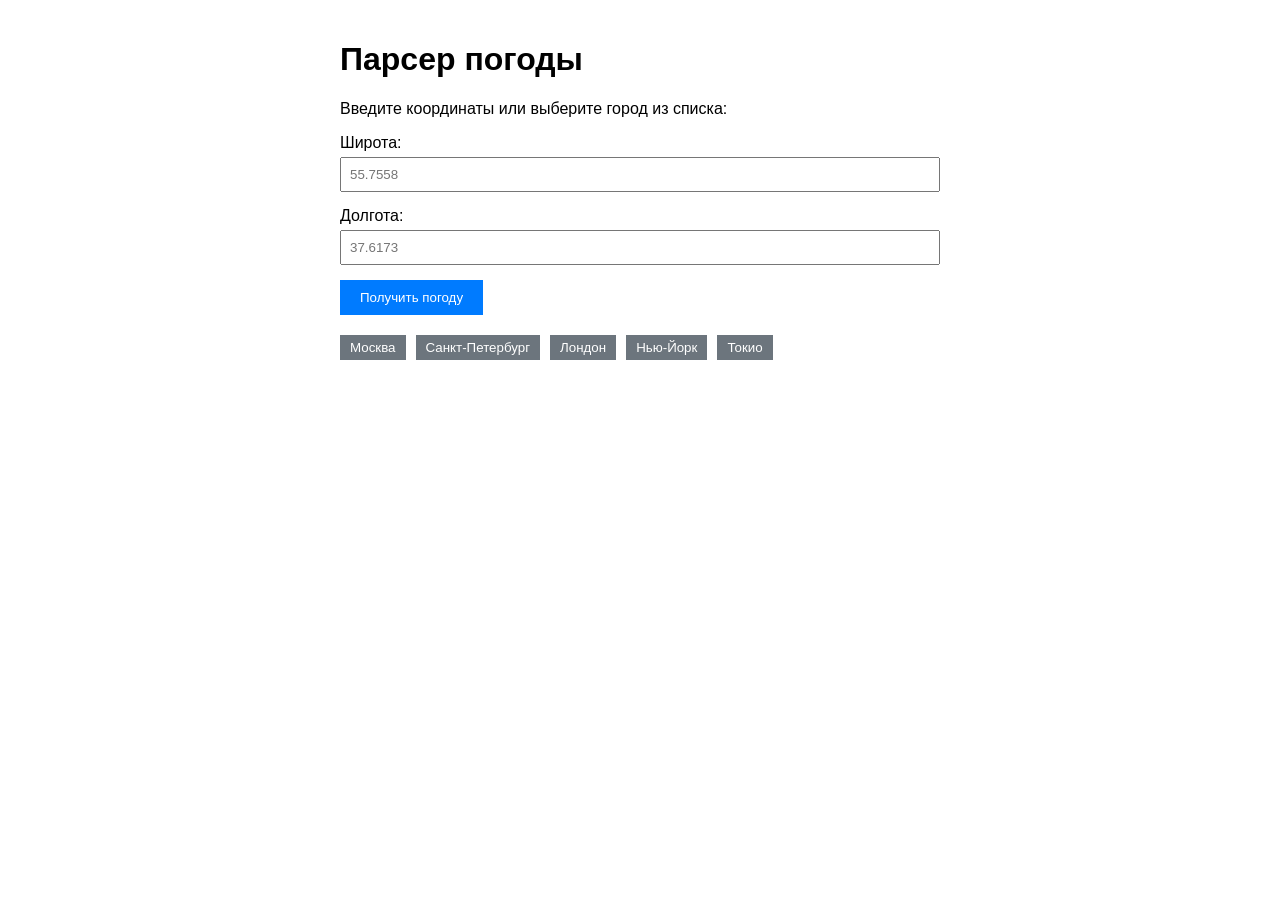
==== weather-flask-app/templates/index.html @ 3201a652 "Add requirements.txt, weather-flask-app, update .gitignore and hello.txt" ====
﻿<!DOCTYPE html>
<html lang="ru">
<head>
 <meta charset="UTF-8">
 <meta name="viewport" content="width=device-width, initial-scale=1.0">
 <title>Парсер погоды</title>
 <style>
 body { font-family: Arial, sans-serif; max-width: 600px; margin: 0 auto; padding: 20px; }
 .form-group { margin-bottom: 15px; }
 label { display: block; margin-bottom: 5px; }
 input { width: 100%; padding: 8px; box-sizing: border-box; }
 button { background: #007bff; color: white; border: none; padding: 10px 20px; cursor: pointer; }
 .city-list { display: flex; gap: 10px; flex-wrap: wrap; margin-top: 20px; }
 .city-btn { background: #6c757d; color: white; border: none; padding: 5px 10px; cursor: pointer; }
 </style>
</head>
<body>
 <h1>Парсер погоды</h1>
 <p>Введите координаты или выберите город из списка:</p>

 <form action="/weather" method="get">
 <div class="form-group">
 <label for="lat">Широта:</label>
 <input type="text" id="lat" name="lat" placeholder="55.7558" required>
 </div>

 <div class="form-group">
 <label for="lon">Долгота:</label>
 <input type="text" id="lon" name="lon" placeholder="37.6173" required>
 </div>

 <button type="submit">Получить погоду</button>
 </form>

 <div class="city-list">
 <button class="city-btn" onclick="setCoords(55.7558, 37.6173)">Москва</button>
 <button class="city-btn" onclick="setCoords(59.9343, 30.3351)">Санкт-Петербург</button>
 <button class="city-btn" onclick="setCoords(51.5074, -0.1278)">Лондон</button>
 <button class="city-btn" onclick="setCoords(40.7128, -74.0060)">Нью-Йорк</button>
 <button class="city-btn" onclick="setCoords(35.6762, 139.6503)">Токио</button>
 </div>

 <script>
 function setCoords(lat, lon) {
 document.getElementById('lat').value = lat;
 document.getElementById('lon').value = lon;
 }
 </script>
</body>
</html>
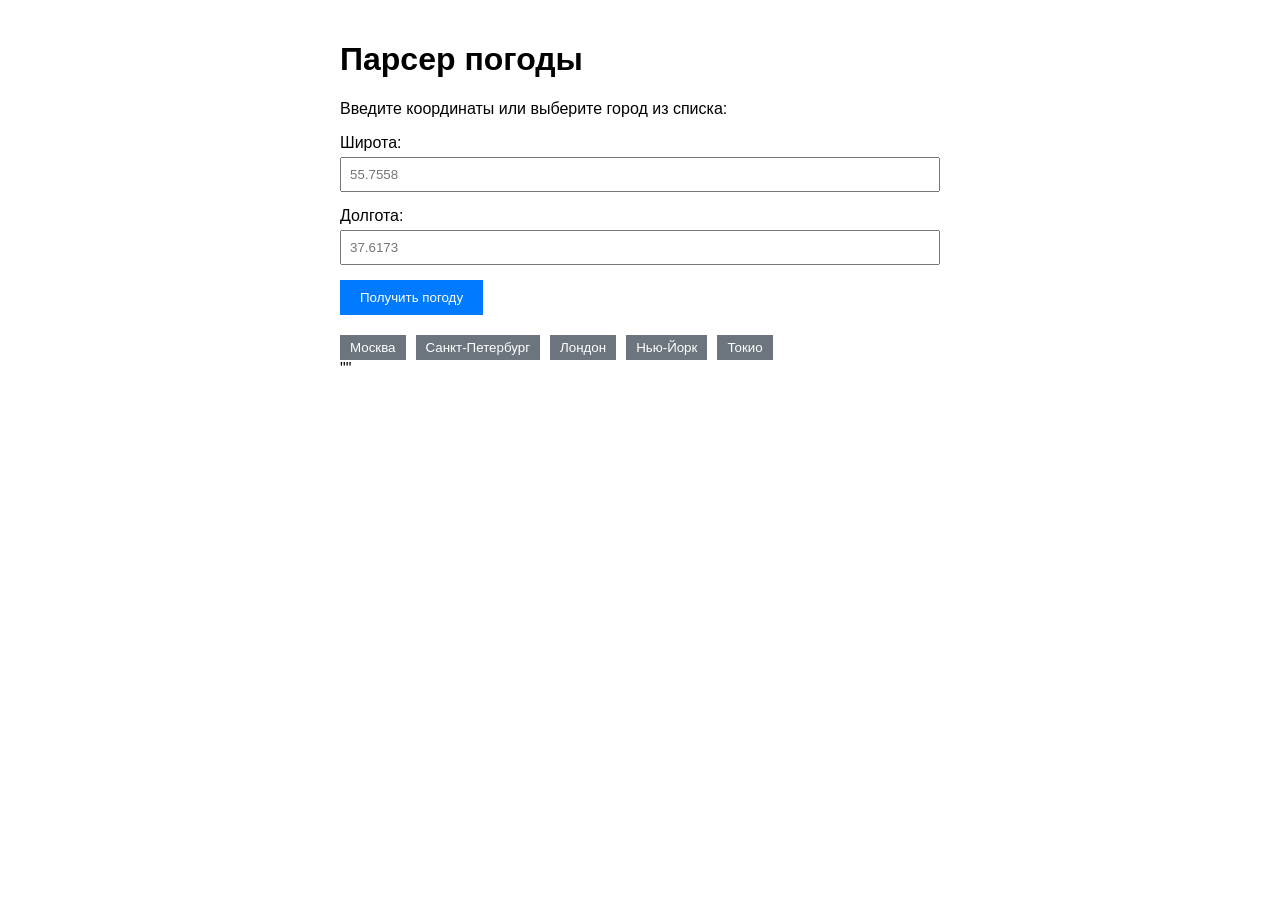
==== commit 14bb4f65: "Add comment from feature-2 branch" ====
--- a/weather-flask-app/templates/index.html
+++ b/weather-flask-app/templates/index.html
@@ -4,7 +4,10 @@
  <meta charset="UTF-8">
  <meta name="viewport" content="width=device-width, initial-scale=1.0">
  <title>Парсер погоды</title>
+ <!-- ДОБАВЛЯЕМ ССЫЛКУ НА ВНЕШНИЙ CSS -->
+ <link rel="stylesheet" href="{{ url_for('static', filename='css/style.css') }}">
  <style>
+ /* Эти стили можно оставить или удалить */
  body { font-family: Arial, sans-serif; max-width: 600px; margin: 0 auto; padding: 20px; }
  .form-group { margin-bottom: 15px; }
  label { display: block; margin-bottom: 5px; }
@@ -47,4 +50,4 @@
  }
  </script>
 </body>
-</html>+</html>"<!-- ����� FEATURE-2: �� ��������� �� ��ன ��⪨ -->" 
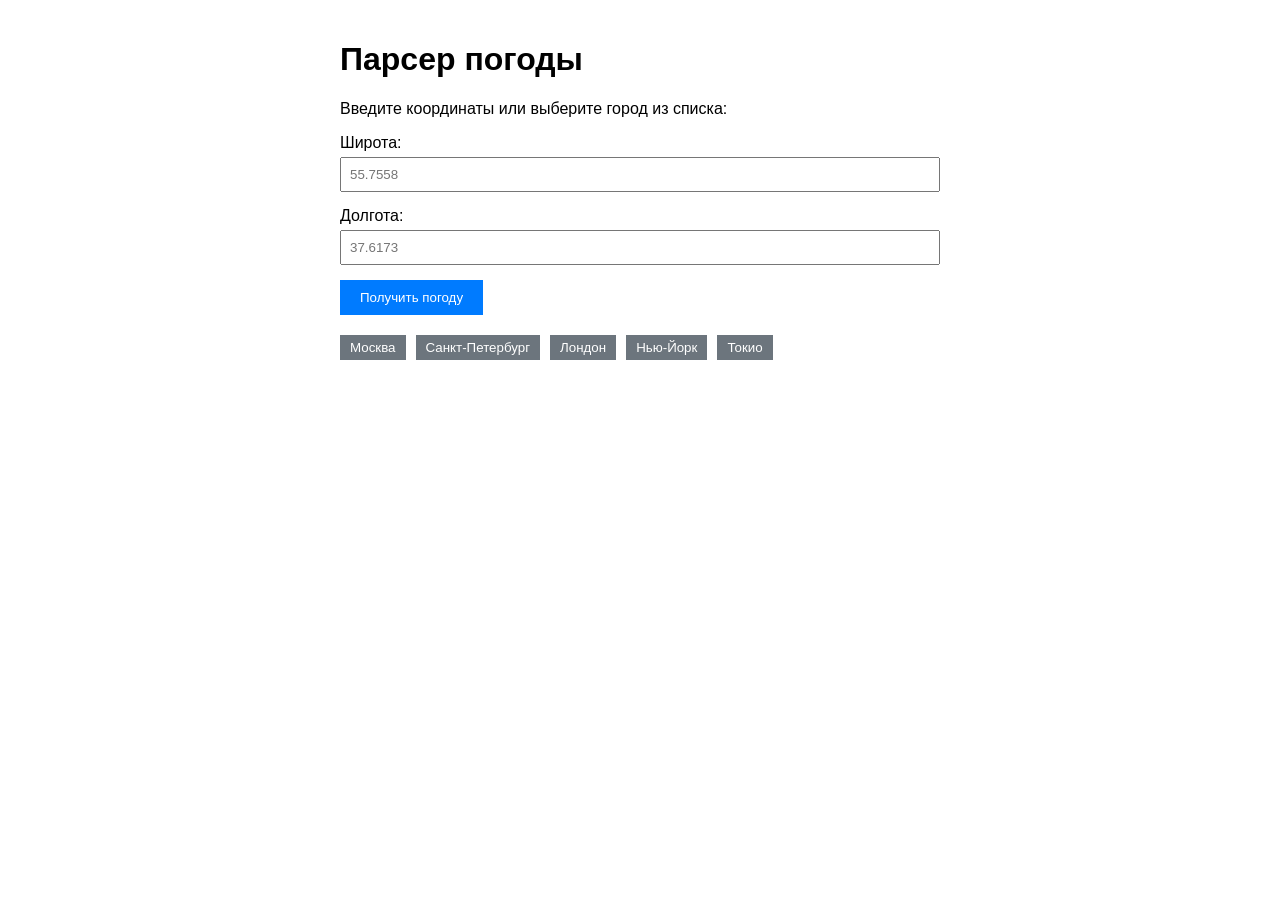
==== commit 1f1b8f49: "Resolve merge conflict between feature-1 and feature-2" ====
--- a/weather-flask-app/templates/index.html
+++ b/weather-flask-app/templates/index.html
@@ -50,4 +50,6 @@
  }
  </script>
 </body>
-</html>"<!-- ����� FEATURE-2: �� ��������� �� ��ன ��⪨ -->" 
+<!-- ВЕТКА FEATURE-1: Это изменение из первой ветки -->
+<!-- ВЕТКА FEATURE-2: Это изменение из второй ветки -->
+</html>
